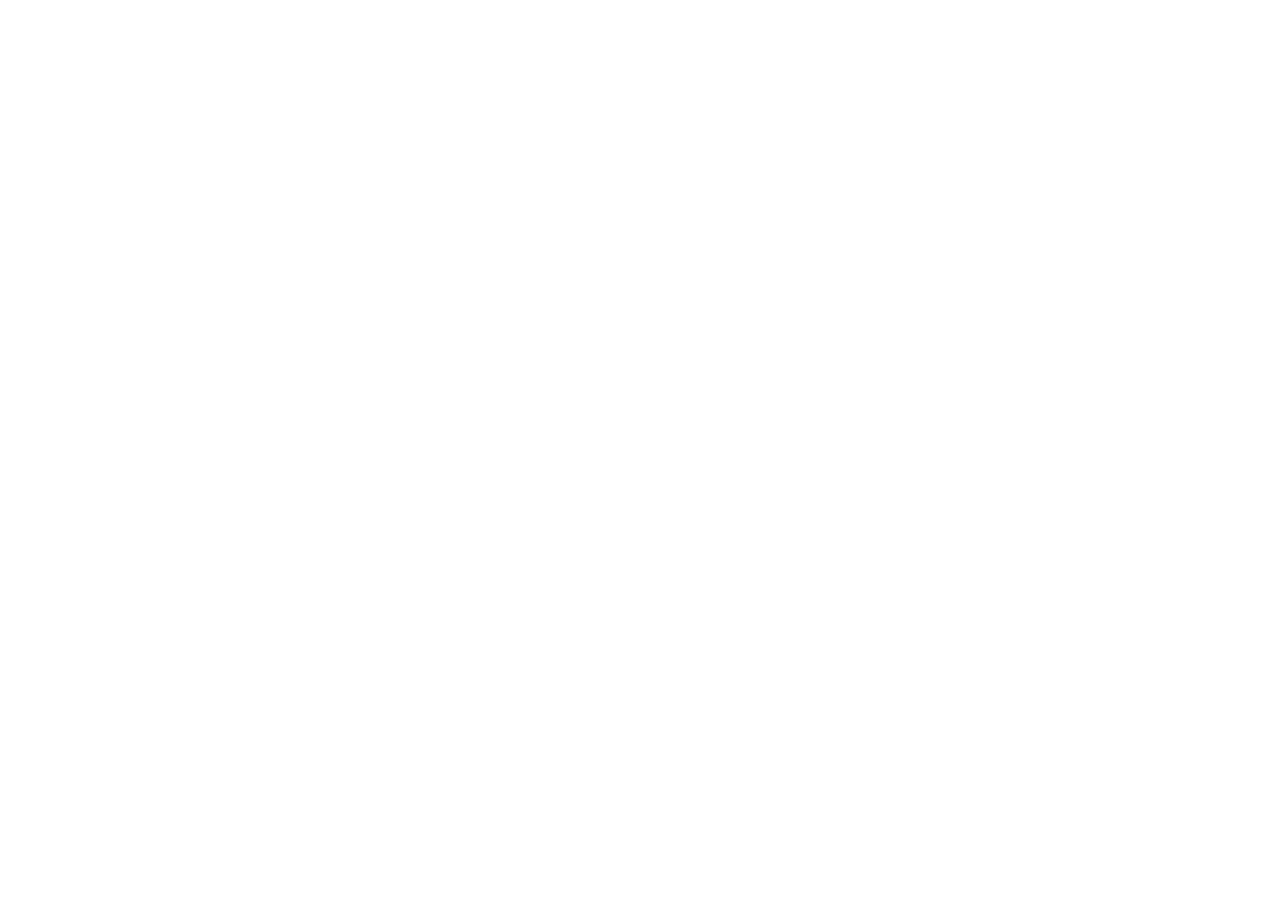
==== login/login.html @ 5c85be42 "Versão 1.0" ====
<!DOCTYPE html>
<html lang="pt-br">
<head>
    <meta charset="UTF-8">
    <meta name="viewport" content="width=device-width, initial-scale=1.0">
    <link href="https://cdn.jsdelivr.net/npm/bootstrap@5.3.2/dist/css/bootstrap.min.css" rel="stylesheet" integrity="sha384-T3c6CoIi6uLrA9TneNEoa7RxnatzjcDSCmG1MXxSR1GAsXEV/Dwwykc2MPK8M2HN" crossorigin="anonymous">
    <link rel="stylesheet" href="login.css">
    <link rel="shortcut icon" type="img/ico" href="../imagens/logo.ico">

    <!-- Fonte -->
    <link rel="preconnect" href="https://fonts.googleapis.com">
    <link rel="preconnect" href="https://fonts.gstatic.com" crossorigin>
    <link href="https://fonts.googleapis.com/css2?family=Roboto+Slab:wght@100..900&display=swap" rel="stylesheet">

    <title>E-comex | Entrar</title>
</head>
<body>
    
    <div class="contair-fluid"  style="height: 100vh;">
        <div class="row">
           
        </div>
    </div>

</body>
</html>
---- login/login.css ----
* {
    margin: 0;
    padding: 0;
}

/*#ff5a5a*/
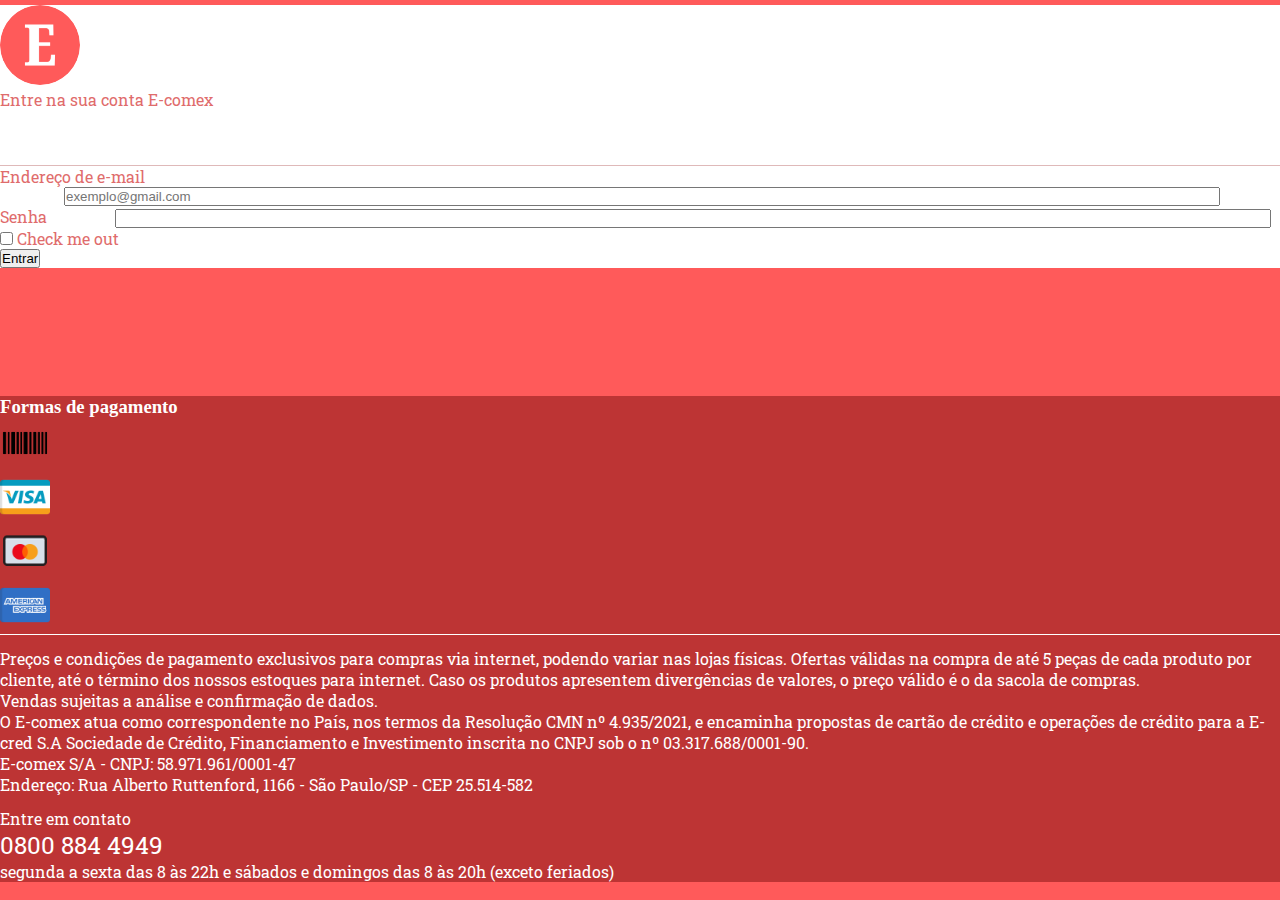
==== commit 5034e609: "Versão 1.1" ====
--- a/login/login.html
+++ b/login/login.html
@@ -16,11 +16,85 @@
 </head>
 <body>
     
-    <div class="contair-fluid"  style="height: 100vh;">
-        <div class="row">
-           
+    <header> <!-- Cabeçalho -->
+        <div class="container-fluid">
+            <div class="row align-items-center">
+                <div class="col-12 col-md-2 text-center col-md-2 col-lg-2 col-xl-1 col-xxl-1">
+                    <a href="../index.html"><img class="logo img-thumbnail" src="../imagens/logo.png"></a>
+                </div>
+                <div class="col-12 col-md-8 col-lg-8 col-xl-10 col-xxl-10 order-last text-center text-nowrap fs-2 fw-bold col-md-4 order-md-0 col-lg-5 order-lg-0 col-xl-6 col-xxl-8">
+                    <p class="lema">Entre na sua conta E-comex</p>
+                </div> 
+            </div>
         </div>
-    </div>
+    </header>
+
+    <main> <!-- Formulário de Login -->
+        <div class="container">
+            <div class="row  justify-content-center">
+                <div class="col-10 col-sm-6 col-lg-5 col-xl-4">
+                    <form class="formulario mt-5 pb-3">
+                        <div class="mb-3">
+                          <label for="exampleInputEmail1" class="form-label email">Endereço de e-mail</label>
+                          <input type="email" class="form-control" id="exampleInputEmail1" aria-describedby="emailHelp" placeholder="exemplo@gmail.com">
+                        </div>
+                        <div class="mb-3">
+                          <label for="exampleInputPassword1" class="form-label">Senha</label>
+                          <input type="password" class="form-control" id="exampleInputPassword1">
+                        </div>
+                        <div class="mb-3 form-check">
+                          <input type="checkbox" class="form-check-input" id="exampleCheck1">
+                          <label class="form-check-label" for="exampleCheck1">Check me out</label>
+                        </div>
+                        <button type="submit" class="btn btn-danger mx-auto">Entrar</button>
+                      </form>
+                </div>
+            </div>
+        </div>
+    </main>
+
+    <footer><!-- Rodapé -->
+        <div class="container-fluid foot text-center">
+            <div class="row h-50 fText">
+                <div class="col-12 h-30" style="margin-top: 1%;">
+                    <h3 class="fs-5">Formas de pagamento</h3>
+                </div>
+                <div class="col h-55">
+                    <div class="row icons align-items-start justify-content-center" style="border-bottom: solid 1px white;">
+                        <div class="col-3 col-md-1">
+                            <img src="../imagens/barcode.png">
+                        </div>
+                        <div class="col-3 col-md-1">
+                            <img src="../imagens/visa.png">
+                        </div>
+                        <div class="col-3 col-md-1">
+                            <img src="../imagens/card.png">
+                        </div>
+                        <div class="col-3 col-md-1">
+                            <img src="../imagens/american-express.png">
+                        </div>
+                    </div>
+                </div>
+                <div class="w-100"></div>
+                <div class="col-12 col-md-8" style="margin-top: 1%;">
+                    <p>Preços e condições de pagamento exclusivos para compras via internet, podendo variar nas lojas físicas. Ofertas válidas na compra de até 5 peças de cada produto por cliente, até o término dos nossos estoques para internet. Caso os produtos apresentem divergências de valores, o preço válido é o da sacola de compras.</p>
+                    <p>Vendas sujeitas a análise e confirmação de dados.</p>
+                    <p>O E-comex atua como correspondente no País, nos termos da Resolução CMN nº 4.935/2021, e encaminha propostas de cartão de crédito e operações de crédito para a E-cred S.A Sociedade de Crédito, Financiamento e Investimento inscrita no CNPJ sob o nº 03.317.688/0001-90.</p>
+                    <p>E-comex S/A - CNPJ: 58.971.961/0001-47</p>
+                    <p>Endereço: Rua Alberto Ruttenford, 1166 - São Paulo/SP - CEP 25.514-582</p>
+                </div>
+                <div class="col-12 col-md-4" style="margin-top: 1%;">
+                    <aside>
+                        <p>Entre em contato</p>
+                        <p style="font-size: x-large;">0800 884 4949</p>
+                        <p>segunda a sexta das 8 às 22h e sábados e domingos das 8 às 20h (exceto feriados)</p>
+                    </aside>
+                </div>
+            </div>
+        </div>
+    </footer>
+
+    <script src="https://cdn.jsdelivr.net/npm/bootstrap@5.3.2/dist/js/bootstrap.bundle.min.js" integrity="sha384-C6RzsynM9kWDrMNeT87bh95OGNyZPhcTNXj1NW7RuBCsyN/o0jlpcV8Qyq46cDfL" crossorigin="anonymous"></script>
 
 </body>
 </html>--- a/login/login.css
+++ b/login/login.css
@@ -3,4 +3,131 @@
     padding: 0;
 }
 
-/*#ff5a5a*/+body {
+    background: #ff5a5a;
+}
+/*Cabeçalho*/
+
+header {
+    
+    border-bottom: solid 1px rgb(223, 185, 185);
+    background: white;
+}
+
+.container-fluid {
+    height: 160px;
+    padding: 1% auto 1%;
+    margin-top: 5px;
+}
+
+.row {
+    height: 100%;
+}
+
+.logo {
+    height: 80px;
+    width: 80px;
+    border-radius: 50%;
+}
+
+.heart {
+    border-radius: 50%;
+    height: 50px;
+    width: 50px;
+}
+
+.heart:hover {
+    height: 55px;
+    width: 55px;
+}
+
+.bag {
+    height: 50px;
+    width: 50px;
+}
+
+.bag:hover {
+    height: 55px;
+    width: 55px;
+}
+
+p {
+    font-family: "Roboto Slab", serif;
+    color: rgb(223, 108, 108);
+    margin: 0;
+}
+
+a {
+    text-decoration: none;
+    font-family: "Roboto Slab", serif;
+    color: rgb(223, 108, 108);
+    margin: 0;
+}
+
+a:hover{
+    text-decoration: underline;
+}
+
+/*Formulário*/
+
+.formulario {
+    background: white;
+}
+
+.formulario label {
+    text-align: center;
+    width: 100%;
+    font-family: "Roboto Slab", serif;
+    color: rgb(223, 108, 108);
+}
+
+.email {
+    margin-top: 5%;
+}
+
+.form-control {
+    width: 90%;
+    margin-left: 5%;
+}
+
+#emailHelp {
+    text-align: center;
+    font-family: "Roboto Slab", serif;
+    color: rgb(223, 108, 108);
+}
+
+.form-check-input {
+    margin-left: 0 !important;
+}
+
+.form-check-label {
+    width: 120px !important;
+}
+
+.btn-danger {
+    display: block;
+}
+
+/*Rodapé*/
+
+footer {
+    background-color: rgb(189, 52, 52);
+    margin-top: 10%;
+}
+
+.foot {
+    height: 100%;
+}
+
+.foot p {
+    color: white;
+}
+
+footer h3 {
+    color: white;
+}
+
+.icons img {
+    width: 50px;
+    height: 50px;
+}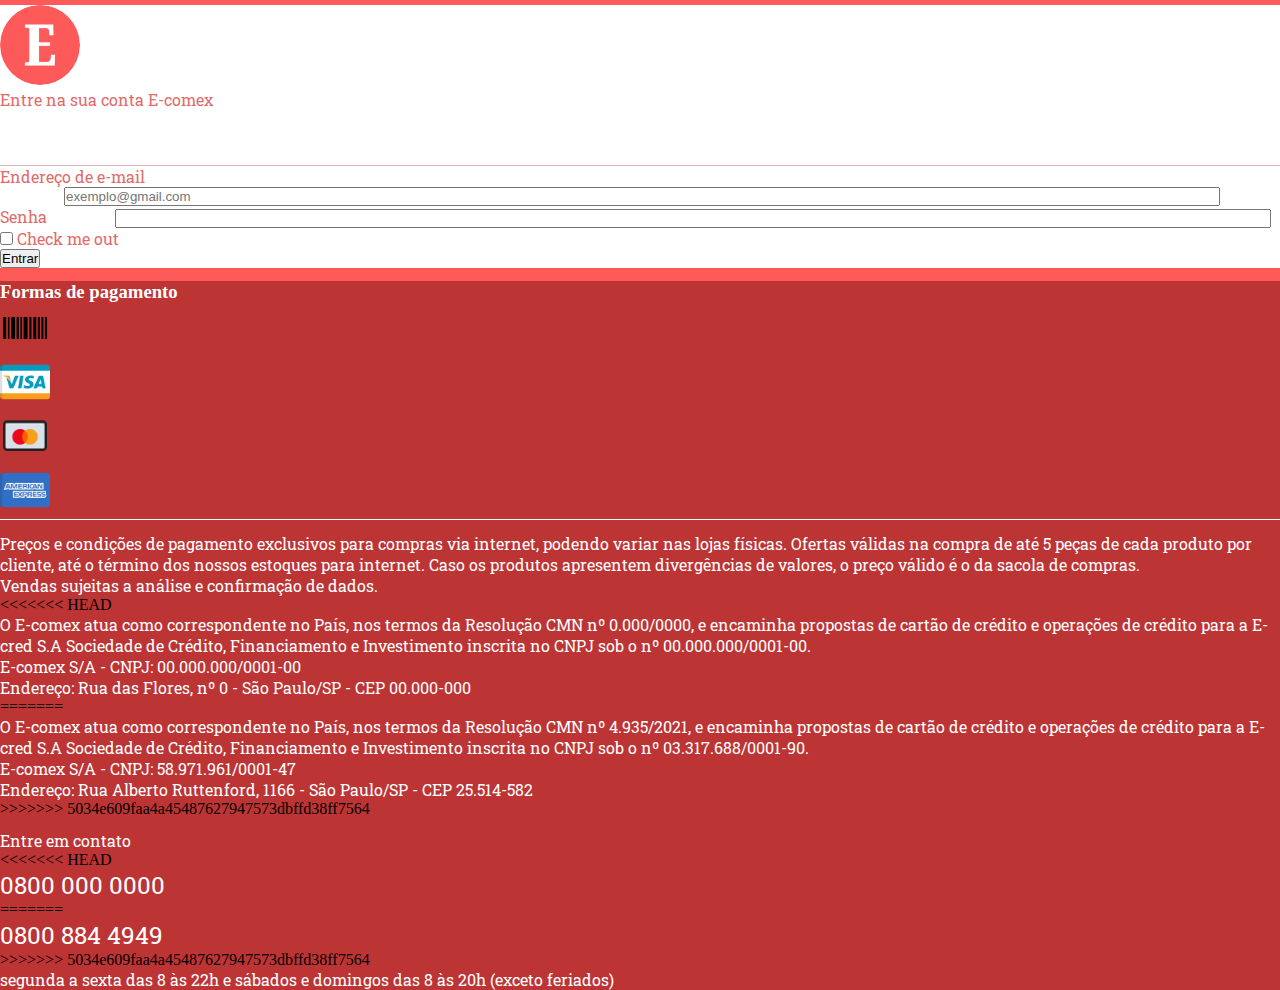
==== commit 5916b637: "Versão 1.2" ====
--- a/login/login.html
+++ b/login/login.html
@@ -79,14 +79,24 @@
                 <div class="col-12 col-md-8" style="margin-top: 1%;">
                     <p>Preços e condições de pagamento exclusivos para compras via internet, podendo variar nas lojas físicas. Ofertas válidas na compra de até 5 peças de cada produto por cliente, até o término dos nossos estoques para internet. Caso os produtos apresentem divergências de valores, o preço válido é o da sacola de compras.</p>
                     <p>Vendas sujeitas a análise e confirmação de dados.</p>
+<<<<<<< HEAD
+                    <p>O E-comex atua como correspondente no País, nos termos da Resolução CMN nº 0.000/0000, e encaminha propostas de cartão de crédito e operações de crédito para a E-cred S.A Sociedade de Crédito, Financiamento e Investimento inscrita no CNPJ sob o nº 00.000.000/0001-00.</p>
+                    <p>E-comex S/A - CNPJ: 00.000.000/0001-00</p>
+                    <p>Endereço: Rua das Flores, nº 0 - São Paulo/SP - CEP 00.000-000</p>
+=======
                     <p>O E-comex atua como correspondente no País, nos termos da Resolução CMN nº 4.935/2021, e encaminha propostas de cartão de crédito e operações de crédito para a E-cred S.A Sociedade de Crédito, Financiamento e Investimento inscrita no CNPJ sob o nº 03.317.688/0001-90.</p>
                     <p>E-comex S/A - CNPJ: 58.971.961/0001-47</p>
                     <p>Endereço: Rua Alberto Ruttenford, 1166 - São Paulo/SP - CEP 25.514-582</p>
+>>>>>>> 5034e609faa4a45487627947573dbffd38ff7564
                 </div>
                 <div class="col-12 col-md-4" style="margin-top: 1%;">
                     <aside>
                         <p>Entre em contato</p>
+<<<<<<< HEAD
+                        <p style="font-size: x-large;">0800 000 0000</p>
+=======
                         <p style="font-size: x-large;">0800 884 4949</p>
+>>>>>>> 5034e609faa4a45487627947573dbffd38ff7564
                         <p>segunda a sexta das 8 às 22h e sábados e domingos das 8 às 20h (exceto feriados)</p>
                     </aside>
                 </div>
--- a/login/login.css
+++ b/login/login.css
@@ -112,7 +112,11 @@
 
 footer {
     background-color: rgb(189, 52, 52);
+<<<<<<< HEAD
+    margin-top: 3%;
+=======
     margin-top: 10%;
+>>>>>>> 5034e609faa4a45487627947573dbffd38ff7564
 }
 
 .foot {
